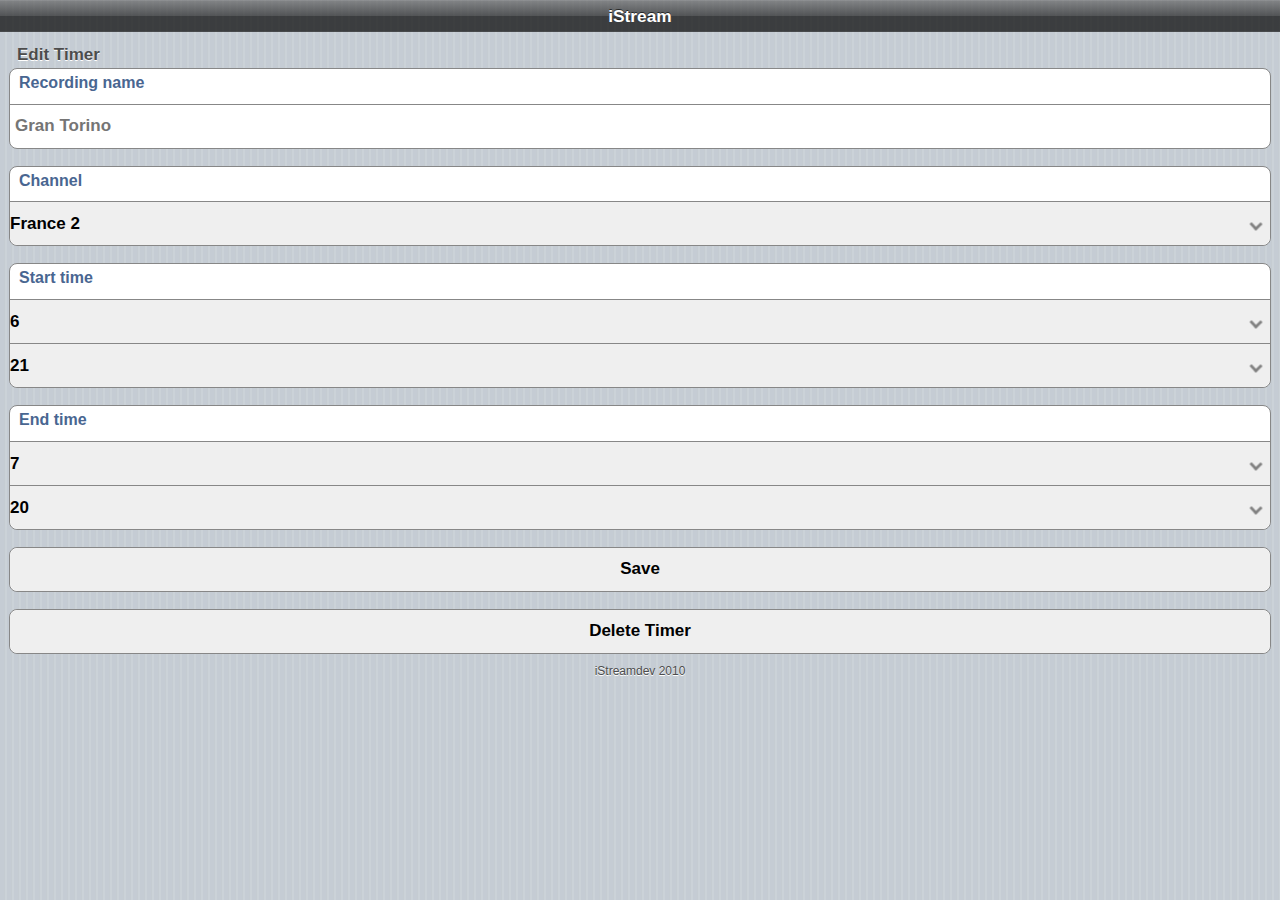
==== edit_timer.html @ 1092edd3 "added timers template for future integration" ====
<!DOCTYPE html PUBLIC "-//W3C//DTD XHTML 1.0 Strict//EN" "http://www.w3.org/TR/xhtml1/DTD/xhtml1-strict.dtd">
<html xmlns="http://www.w3.org/1999/xhtml">

<head>
<meta content="yes" name="apple-mobile-web-app-capable" />
<meta content="text/html; charset=iso-8859-1" http-equiv="Content-Type" />
<meta content="minimum-scale=1.0, width=device-width, maximum-scale=0.6667, user-scalable=no" name="viewport" />
<link href="css/style.css" rel="stylesheet" type="text/css" />
<script src="javascript/functions.js" type="text/javascript"></script>
<title>Title of your page</title>
<meta content="keyword1,keyword2,keyword3" name="keywords" />
<meta content="Description of your page" name="description" />
<script type="text/javascript">
function updateOrientation() {
     switch(window.orientation) {
     case 0:
         orient = "portrait";
         break;
     case -90:
         orient = "landscape";
         break;
     case 90:
         orient = "landscape";
         break;
     case 180:
         orient = "portrait";
         break;
     }
     document.body.setAttribute("orient", orient);
     window.scrollTo(0, 1);

 }
</script>
</head>

<body onorientationchange="updateOrientation();" onload="updateOrientation();">

<div id="topbar" class="transparent">
<div id="title">
iStream
</div>
</div>
<div id="content"> <span class="graytitle">Edit Timer</span>
  <ul class="pageitem">
    <li class="textbox"><span class="header">Recording name</span></li>
    <li class="bigfield">
      <input placeholder="Gran Torino" type="text" name="rec_name" />
    </li>
  </ul>
  <ul class="pageitem">
    <li class="textbox"><span class="header">Channel</span></li>
    <li class="select">
      <select name="d">
        <option value="1">TF1</option>
        <option value="2" selected="yes">France 2</option>
        <option value="3">France 3</option>
        <option value="4">France 4</option>
        <option value="4">France 5</option>
        <option value="4">M6</option>
      </select>
      <span class="arrow"></span></li>
  </ul>
  <ul class="pageitem">
    <li class="textbox"><span class="header">Start time</span></li>
    <li class="select">
      <select name="start_hour">
        <option>Hour</option>
        <option value="1">1</option>
        <option value="2">2</option>
        <option value="3">3</option>
        <option value="4">4</option>
        <option value="5">5</option>
        <option value="6" selected="yes">6</option>
        <option value="7">7</option>
        <option value="8">8</option>
        <option value="9">9</option>
        <option value="10">10</option>
        <option value="11">11</option>
        <option value="12">12</option>
        <option value="13">13</option>
        <option value="14">14</option>
        <option value="15">15</option>
        <option value="16">16</option>
        <option value="17">17</option>
        <option value="18">18</option>
        <option value="19">19</option>
        <option value="20">20</option>
        <option value="21">21</option>
        <option value="22">22</option>
        <option value="23">23</option>
        <option value="00">00</option>
      </select>
      <span class="arrow"></span></li>
    <li class="select">
      <select name="start_minute">
        <option>Minutes</option>
        <option value="1">1</option>
        <option value="2">2</option>
        <option value="3">3</option>
        <option value="4">4</option>
        <option value="5">5</option>
        <option value="6">6</option>
        <option value="7">7</option>
        <option value="8">8</option>
        <option value="9">9</option>
        <option value="10">10</option>
        <option value="11">11</option>
        <option value="12">12</option>
        <option value="13">13</option>
        <option value="14">14</option>
        <option value="15">15</option>
        <option value="16">16</option>
        <option value="17">17</option>
        <option value="18">18</option>
        <option value="19">19</option>
        <option value="20">20</option>
        <option value="21" selected="yes">21</option>
        <option value="22">22</option>
        <option value="23">23</option>
        <option value="24">24</option>
      </select>
      <span class="arrow"></span></li>
  </ul>
  <ul class="pageitem">
    <li class="textbox"><span class="header">End time</span></li>
    <li class="select">
      <select name="start_hour">
        <option>Hour</option>
        <option value="1">1</option>
        <option value="2">2</option>
        <option value="3">3</option>
        <option value="4">4</option>
        <option value="5">5</option>
        <option value="6">6</option>
        <option value="7" selected="yes">7</option>
        <option value="8">8</option>
        <option value="9">9</option>
        <option value="10">10</option>
        <option value="11">11</option>
        <option value="12">12</option>
        <option value="13">13</option>
        <option value="14">14</option>
        <option value="15">15</option>
        <option value="16">16</option>
        <option value="17">17</option>
        <option value="18">18</option>
        <option value="19">19</option>
        <option value="20">20</option>
        <option value="21">21</option>
        <option value="22">22</option>
        <option value="23">23</option>
        <option value="24">24</option>
      </select>
      <span class="arrow"></span></li>
    <li class="select">
      <select name="start_minute">
        <option>Minutes</option>
        <option value="1">1</option>
        <option value="2">2</option>
        <option value="3">3</option>
        <option value="4">4</option>
        <option value="5">5</option>
        <option value="6">6</option>
        <option value="7">7</option>
        <option value="8">8</option>
        <option value="9">9</option>
        <option value="10">10</option>
        <option value="11">11</option>
        <option value="12">12</option>
        <option value="13">13</option>
        <option value="14">14</option>
        <option value="15">15</option>
        <option value="16">16</option>
        <option value="17">17</option>
        <option value="18">18</option>
        <option value="19">19</option>
        <option value="20" selected="yes">20</option>
        <option value="21">21</option>
        <option value="22">22</option>
        <option value="23">23</option>
        <option value="24">24</option>
      </select>
      <span class="arrow"></span></li>
  </ul>
<ul class="pageitem">
<li class="button">
<input name="save" type="submit" value="Save" /></li>
</ul>
<ul class="pageitem">
<li class="button">
<input name="delete" type="submit" value="Delete Timer" /></li>
</ul>
</div>
<div id="footer">
	
	iStreamdev 2010
</div>

</body>

</html>
---- css/style.css ----
body {
	position: relative;
	margin: 0;
	-webkit-text-size-adjust: none;
	min-height: 416px;
	font-family: helvetica,sans-serif;
	background: url("../images/background.png") repeat;
	-webkit-touch-callout: none;
}
.center {
	margin: auto;
	display: block;
	text-align:center!important
}
img {
	border: 0;
}
a:hover span.arrow {
	background-position: 0 -13px!important;
}
@media screen and (max-width: 320px)
{
#topbar {
	height: 44px;
}
#title {
	line-height: 44px;
	height: 44px;
	font-size: 16pt;
}
#tributton a:first-child, #duobutton a:first-child {
	width: 101px;
}
#tributton a:last-child, #duobutton a:last-child {
	width: 101px;
}
#tributton a {
	width: 106px;
}
#duobutton .links {
	width: 195px;
}
#tributton .links {
	width: 302px;
}
#doublead {
	width: 300px!important;
}
#duoselectionbuttons {
	width: 191px;
	height: 30px;
	top: 7px;
}
#triselectionbuttons {
	width: 290px;
	height: 30px;
	top: 7px;
}
#triselectionbuttons a:first-child, #duoselectionbuttons a:first-child {
	width: 99px;
	height: 28px;
	line-height: 28px;
}
#triselectionbuttons a {
	width: 98px;
	height: 28px;
	line-height: 28px;
}
#triselectionbuttons a:last-child, #duoselectionbuttons a:last-child {
	width: 99px;
	height: 28px;
	line-height: 28px;
}
.searchbox form {
	width: 272px;
}
.searchbox input[type="text"] {
	width: 275px;
}
li.menu span.name {
	max-width: 77%;
}
li.checkbox .name {
	max-width: 190px;
}
li.radiobutton .name {
	max-width: 190px;
}
#leftnav a, #rightnav a, #leftbutton a, #rightbutton a, #blueleftbutton a, #bluerightbutton a {
	line-height: 30px;
	height: 30px;
}
#leftnav img, #rightnav img {
	margin-top: 4px;
}
#leftnav, #leftbutton, #blueleftbutton {
	top: 7px;
}
#rightnav, #rightbutton, #bluerightbutton {
	top: 7px;
}
body.musiclist ul li span.name {
	max-width:55%
}
.textbox textarea {
	width: 280px;
}
}
@media screen and (min-width: 321px)
{
#topbar {
	height: 32px;
}
#title {
	line-height: 32px;
	height: 32px;
	font-size: 13pt;
}
li.menu span.name {
	max-width: 85%;
}
li.checkbox .name {
	max-width: 75%;
}
li.radiobutton .name {
	max-width: 75%;
}
#leftnav a, #rightnav a, #leftbutton a, #rightbutton a, #blueleftbutton a, #bluerightbutton a {
	line-height: 24px;
	height: 24px;
}
#leftnav img, #rightnav img {
	margin-top: 4px;
	height: 70%;
}
#leftnav, #leftbutton, #blueleftbutton {
	top: 4px;
}
#rightnav, #rightbutton, #bluerightbutton {
	top: 4px;
}
body.musiclist ul li span.name {
	max-width:70%
}
.textbox textarea {
	width: 440px;
}
#tributton a:first-child, #duobutton a:first-child {
	width: 152px;
}
#tributton a:last-child, #duobutton a:last-child {
	width: 152px;
}
#tributton a {
	width: 154px;
}
#tributton .links {
	width: 452px;
}
#duobutton .links {
	width: 298px;
}
#doublead {
	width: 350px!important;
}
#duoselectionbuttons {
	width: 293px;
	height: 24px;
	top: 4px;
}
#triselectionbuttons {
	width: 450px;
	height: 24px;
	top: 4px;
}
#triselectionbuttons a:first-child, #duoselectionbuttons a:first-child {
	width: 150px;
	height: 22px;
	line-height: 22px;
}
#triselectionbuttons a {
	width: 156px;
	height: 22px;
	line-height: 22px;
}
#triselectionbuttons a:last-child, #duoselectionbuttons a:last-child {
	width: 150px;
	height: 22px;
	line-height: 22px;
}
.searchbox form {
	width: 432px;
}
.searchbox input[type="text"] {
	width: 435px;
}
}
#topbar.black {
	background: -webkit-gradient(linear, 0% 0%, 0% 100%, from(#858585), color-stop(3%, #636363), color-stop(50%, #202020), color-stop(51%, black), color-stop(97%, black), to(#262626));
}
#topbar.transparent {
	background: -webkit-gradient(linear, 0% 0%, 0% 100%, from(rgba(133,133,133,0.7)), color-stop(3%, rgba(99,99,99,0.7)), color-stop(50%, rgba(32,32,32,0.7)), color-stop(51%, rgba(0,0,0,0.7)), color-stop(97%, rgba(0,0,0,0.7)), to(rgba(38,38,38,0.7)));
}
#topbar {
	position: relative;
	left: 0;
	top: 0;
	width: auto;
	background: -webkit-gradient(linear, 0% 0%, 0% 100%, from(#cdd5df), color-stop(3%, #b0bccd), color-stop(50%, #889bb3), color-stop(51%, #8195af), color-stop(97%, #6d84a2), to(#2d3642));
	margin-bottom: 13px;
}
#title {
	position: absolute;
	font-weight: bold;
	top: 0;
	left: 0;
	right: 0;
	padding: 0 10px;
	text-align: center;
	text-overflow: ellipsis;
	white-space: nowrap;
	overflow: hidden;
	color: #FFF;
	text-shadow: rgba(0,0,0,0.6) 0 -1px 0;
}
}
#content {
	width: 100%;
	position: relative;
	min-height: 250px;
	margin-top: 10px;
	height: auto;
	z-index: 0;
	overflow: hidden;
}
#footer {
	text-align: center;
	position: relative;
	margin: 20px 10px 0;
	height: auto;
	width: auto;
	bottom: 10px;
}
body.ipodlist #footer, body.ipodlist #footer a {
	text-shadow: #FFF 0 -1px 0;
}
#footer a, #footer {
	text-decoration: none;
	font-size: 9pt;
	color: #4C4C4C;
	text-shadow: #FFF 0 1px 0;
}
.pageitem {
	-webkit-border-radius: 8px;
	background-color: #fff;
	border: #878787 solid 1px;
	font-size: 12pt;
	overflow: hidden;
	padding: 0;
	position: relative;
	display: block;
	height: auto;
	width: auto;
	margin: 3px 9px 17px;
	list-style: none;
}
.textbox {
	padding: 5px 9px;
	position: relative;
	overflow: hidden;
	border-top: 1px solid #878787;
}
#tributton, #duobutton {
	height: 44px;
	background: -webkit-gradient(linear, 0% 0%, 0% 100%, from(#cdd4d9), color-stop(3%, #c0c9cf), color-stop(97%, #abb7bf),to(#81929f));
	margin: -13px 0 13px 0;
	text-align: center;
}
#tributton .links, #duobutton .links {
	height: 30px;
	-webkit-border-image: url("../images/tributton.png") 0 4 0 4;
	border-width: 0 4px 0 4px;
	margin: 0 auto 0px auto;
	position: relative;
	top: 7px;
}
#tributton a:first-child, #duobutton a:first-child {
	border-right: 1px solid #6d7e91;
	-webkit-border-top-left-radius: 5px;
	-webkit-border-bottom-left-radius: 5px;
	margin-left: -4px;
}
#tributton a, #duobutton a {
	text-overflow: ellipsis;
	overflow: hidden;
	white-space: nowrap;
	height: 27px;
	display: inline-block;
	line-height: 27px;
	margin-top: 1px;
	font: bold 13px;
	text-decoration: none;
	color: #3f5c84;
	text-shadow: #FFF 0 1px 0;
}
#duobutton a:last-child {
	border: 0;
}
#tributton a:last-child {
	border-left: 1px solid #6d7e91;
}
#tributton a:last-child, #duobutton a:last-child {
	-webkit-border-top-right-radius: 5px;
	-webkit-border-bottom-right-radius: 5px;
	margin-right: -4px;
}
#tributton a:hover, #tributton a#pressed, #duobutton a:hover, #duobutton a#pressed {
	background: -webkit-gradient(linear, 0% 0%, 0% 100%, from(#7b8b9f), color-stop(3%, #8c9baf), to(#647792));
	color: white;
	text-shadow: black 0 -1px 0;
}
#triselectionbuttons, #duoselectionbuttons {
	-webkit-border-image: url('../images/navbutton.png') 0 5 0 5;
	border-width: 0 5px 0 5px;
	position: relative;
	margin: auto;
}
#duoselectionbuttons a:first-child {
	border: 0;
}
#triselectionbuttons a:first-child {
	border-right: solid 1px #556984;
}
#triselectionbuttons a:first-child, #duoselectionbuttons a:first-child {
	margin-left: -4px;
	-webkit-border-top-left-radius: 6px;
	-webkit-border-bottom-left-radius: 6px;
}
#triselectionbuttons a, #duoselectionbuttons a {
	display: inline-block;
	text-align: center;
	color: white;
	text-decoration: none;
	margin-top: 1px;
	text-shadow: black 0 -1px 0;
	background: -webkit-gradient(linear, 0% 0%, 0% 100%, from(#909baa), color-stop(3%, #a5b4c6), color-stop(50%, #798eaa), color-stop(51%, #6b83a1), color-stop(97%, #6e85a3), to(#526379));
}
#triselectionbuttons a:last-child, #duoselectionbuttons a:last-child {
	border-left: solid 1px #556984;
	margin-right: -4px;
	-webkit-border-top-right-radius: 6px;
	-webkit-border-bottom-right-radius: 6px;
}
#triselectionbuttons a:hover, #triselectionbuttons a#pressed, #duoselectionbuttons a:hover, #duoselectionbuttons a#pressed {
	background: none;
}
#doublead {
	height: 83px!important;
	position: relative;
	margin: 0 auto 13px auto;
}
#doublead a:first-child {
	left: 0!important;
}
#doublead a:last-child {
	right: 0!important;
}
#doublead a {
	width: 147px!important;
	height: 83px!important;
	position: absolute;
	-webkit-border-radius: 8px;
	display: block;
	background: -webkit-gradient(linear, 0% 0%, 0% 100%, from(#7c7c7c), color-stop(3%, #858585), color-stop(97%, #a4a4a4),to(#c2c2c2));
}
li#doublead {
	margin-top: 25px;
	margin-bottom: 10px!important;
	background: none;
}
li#doublead:hover {
	background: none;
}
.searchbox {
	height: 44px;
	background: -webkit-gradient(linear, 0% 0%, 0% 100%, from(#f1f3f4), color-stop(3%, #e0e4e7), color-stop(50%, #c7cfd4), color-stop(51%, #bec7cd), color-stop(97%, #b4bec6), to(#8999a5));
	margin: -13px 0 13px 0;
	width: 100%;
}
.searchbox form {
	height: 24px;
	-webkit-border-image: url('../images/searchfield.png') 4 14 1 24;
	border-width: 4px 14px 1px 24px;
	display: block;
	position: relative;
	top: 8px;
	margin: auto;
}
fieldset {
	border: 0;
	margin: 0;
	padding: 0;
}
.searchbox input[type="text"] {
	border: 0;
	-webkit-appearance: none;
	height: 18px;
	float: left;
	font-size: 13px;
	padding: 0;
	position: relative;
	top: 2px;
	left: 2px;
}
.textbox img {
	max-width: 100%;
}
.textbox p {
	margin-top: 2px;
}
.textbox p {
	margin-top: 2px;
	color: #000;
	margin-bottom: 2px;
	text-align: justify;
}
.textbox img {
	max-width: 100%;
}
.textbox ul {
	margin: 3px 0 3px 0;
	list-style: circle!important;
}
.textbox li {
	margin: 0!important;
}
.pageitem li:first-child, .pageitem li.form:first-child {
	border-top: 0;
}
li.menu, li.checkbox, li.radiobutton, li.select, li.button, li.bigfield, li.smallfield {
	position: relative;
	list-style-type: none;
	display: block;
	height: 43px;
	overflow: hidden;
	border-top: 1px solid #878787;
	width: auto;
}
ul.pageitem li:first-child:hover, .pageitem li:first-child a, li.radiobutton:first-child input, li.select:first-child select, li.button:first-child input, .bigfield:first-child input {
	-webkit-border-top-left-radius: 8px;
	-webkit-border-top-right-radius: 8px;
}
ul.pageitem li:last-child:hover, .pageitem li:last-child a, li.radiobutton:last-child input, li.select:last-child select, li.button:last-child input, .bigfiel:last-child input {
	-webkit-border-bottom-left-radius: 8px;
	-webkit-border-bottom-right-radius: 8px;
}
li.menu:hover, li.store:hover, body.list div#content li a:hover, body.list li.withimage:hover, body.applist li:hover:nth-child(n),body.ipodlist li:hover:nth-child(n) {
	background: -webkit-gradient(linear, 0% 0%, 0% 100%, from(#058cf5), to(#015fe6));
}
body.ipodlist li:hover:nth-child(n) .name,body.ipodlist li:hover:nth-child(n) .time{border:0}
li.menu a:hover span.name, li.menu a:hover span.comment, li.store:hover .starcomment, li.store:hover .name, li.store:hover .comment, body.list li.withimage a:hover .comment {
	color: #fff;
}
li.menu a:hover span.comment {
	color: #CCF;
}
li.menu a {
	display: block;
	height: 43px;
	width: auto;
	text-decoration: none;
}
li.menu a img {
	width: auto;
	height: 32px;
	margin: 5px 0 0 5px;
	float: left;
}
li.menu span.name, li.checkbox .name, li.radiobutton .name {
	margin: 11px 0 0 7px;
	width: auto;
	color: #000;
	font-weight: bold;
	font-size: 17px;
	text-overflow: ellipsis;
	overflow: hidden;
	white-space: nowrap;
	float: left;
}
li.menu span.comment {
	margin: 11px 30px 0 0;
	width: auto;
	font-size: 17px;
	text-overflow: ellipsis;
	overflow: hidden;
	max-width: 75%;
	white-space: nowrap;
	float: right;
	color: #324f85;
}
li.menu span.arrow, li.store span.arrow, body.musiclist span.arrow, body.list span.arrow {
	position: absolute;
	width: 8px!important;
	height: 13px!important;
	right: 10px;
	top: 15px;
	margin: 0!important;
	background: url("../images/arrow.png") 0 0 no-repeat;
}
body.applist span.arrow {
	position: absolute;
	width: 8px!important;
	height: 13px!important;
	right: 10px;
	top: 29px;
	margin: 0!important;
	background: url("../images/arrow.png") 0 0 no-repeat;
}
li.store {
	height: 90px;
	border-top: #878787 solid 1px;
	overflow: hidden;
	position: relative;
}
li.store a {
	width: 100%;
	height: 90px;
	display: block;
	text-decoration: none;
	position: absolute;
}
li.store .image {
	position: absolute;
	left: 0;
	top: 0;
	height: 90px;
	width: 90px;
	display: block;
	background: -webkit-gradient(linear, 0% 0%, 0% 100%, from(#eff1f5), to(#d6dce6));
	-webkit-background-size: 90px;
}
body.applist .image {
	width: 57px;
	height: 57px;
	display: block;
	position: absolute;
	top: 7px;
	left: 11px;
	-webkit-border-radius: 8px;
	-webkit-box-shadow: 0 2px 3px rgb(0,0,0);
	background: -webkit-gradient(linear, 0% 0%, 0% 100%, from(#7c7c7c), color-stop(3%, #858585), color-stop(97%, #a4a4a4),to(#c2c2c2));
	-webkit-background-size: 57px;
}
li:first-child.store .image, li.store:first-child a {
	-webkit-border-top-left-radius: 8px 8px;
}
li:last-child.store .image, li.store:last-child a {
	-webkit-border-bottom-left-radius: 8px 8px;
}
li.store .name, body.applist .name {
	font-size: 15px;
	white-space: nowrap;
	display: block;
	overflow: hidden;
	color: #000;
	max-width: 60%;
	text-overflow: ellipsis;
	font-weight: bold;
}
li.store .name {
	position: absolute;
	left: 95px;
	top: 35px;
}
body.applist .name {
	position: absolute;
	top: 27px;
	left: 80px;
	text-shadow: #eeeeee 0 1px 0;
}
li.store .comment, body.list li.withimage .comment, body.applist .comment, body.applist .price {
	font-size: 12px;
	color: #7f7f7f;
	display: block;
	width: 60%;
	font-weight: bold;
	white-space: nowrap;
	text-overflow: ellipsis;
	overflow: hidden;
}
li.store .comment, body.list li.withimage .comment {
	margin: 16px 0 0 95px;
}
body.applist .comment {
	position: absolute;
	top: 9px;
	left: 80px;
	text-shadow: #eeeeee 0 1px 0;
	color: #3b3b3b;
}
body.applist .price {
	position: absolute;
	top: 29px;
	right: 26px;
	text-shadow: #eeeeee 0 1px 0;
	text-align: right;
	color: #3b3b3b;
}
li.store .arrow, body.list li.withimage .arrow {
	top: 39px!important;
}
li.store .stars0, li.store .stars1, li.store .stars2, li.store .stars3, li.store .stars4, li.store .stars5 {
	position: absolute;
	top: 56px;
	left: 95px;
	width: 65px;
	height: 18px;
	display: block!important;
}
li.store .stars0 {
	background: url('../images/0starsborder.png');
}
li.store .stars1 {
	background: url('../images/1starsborder.png');
}
li.store .stars2 {
	background: url('../images/2starsborder.png');
}
li.store .stars3 {
	background: url('../images/3starsborder.png');
}
li.store .stars4 {
	background: url('../images/4starsborder.png');
}
li.store .stars5, body.applist .stars5 {
	background: url('../images/5stars.png');
}
body.applist .stars0, body.applist .stars1, body.applist .stars2, body.applist .stars3, body.applist .stars4, body.applist .stars5 {
	position: absolute;
	top: 46px;
	left: 79px;
	width: 65px;
	height: 18px;
	display: block!important;
}
body.applist .stars0 {
	background: url('../images/0stars.png');
}
body.applist .stars1 {
	background: url('../images/1stars.png');
}
body.applist .stars2 {
	background: url('../images/2stars.png');
}
body.applist .stars3 {
	background: url('../images/3stars.png');
}
body.applist .stars4 {
	background: url('../images/4stars.png');
}
body.applist .starcomment {
	left: 147px;
	top: 46px;
	color: #3b3b3b;
}
.starcomment {
	position: absolute;
	left: 165px;
	top: 56px;
	font-size: 12px;
	color: #7f7f7f;
	font-weight: lighter;
}
body.applist a:hover .name, body.applist a:hover .starcomment, body.applist a:hover .comment, body.applist a:hover .price {
	color: white;
	text-shadow: none;
}
.graytitle {
	position: relative;
	font-weight: bold;
	font-size: 17px;
	right: 20px;
	left: 9px;
	color: #4C4C4C;
	text-shadow: #FFF 0 1px 0;
	padding: 1px 0 3px 8px;
}
.header {
	display: block;
	font-weight: bold;
	color: rgb(73,102,145);
	font-size: 12pt;
	margin-bottom: 6px;
	line-height: 14pt;
}
body.musiclist div#content, body.ipodlist div#content, body.applist div#content {
	width: auto;
	margin: -16px auto auto -40px;
}
body.musiclist li:nth-child(odd) {
	background: #dddee0
}
body.applist li:nth-child(even) {
	background: -webkit-gradient(linear, 0% 0%, 0% 100%, from(#adadb0), color-stop(98%, #adadb0), to(#898a8d))
}
body.applist li:nth-child(odd) {
	background: -webkit-gradient(linear, 0% 0%, 0% 100%, from(#98989c), color-stop(98%, #98989c), to(#898a8d))

}
body.ipodlist li:nth-child(even) {
	background: -webkit-gradient(linear, 0% 0%, 0% 100%, from(#414041), color-stop(3%, rgba(45,45,45,0.2)), to(rgba(45,45,45,0.2)))
}
body.ipodlist li:nth-child(odd) {
	background: -webkit-gradient(linear, 0% 0%, 0% 100%, from(#414041), color-stop(3%, rgba(50,50,50,0.4)), to(rgba(50,50,50,0.4)))
}
body.musiclist div#content ul li, body.ipodlist div#content ul li, body.applist div#content ul li {
	list-style: none;
	width: auto;
	position: relative;
}
body.musiclist div#content ul li {
	height: 44px;
	border-bottom: 1px solid #e6e6e6;
}
body.applist div#content ul li {
	height: 70px;
	margin-bottom: 1px;
}
body.ipodlist div#content ul li {
	height: 42px;
}
body.ipodlist div#content {
	background: -webkit-gradient(radial, 50% -70, 0, 50% 0, 200, from(#444444), to(rgb(13, 13, 13))) rgb(13, 13, 13);
}
body.musiclist div#content ul li a, body.ipodlist div#content ul li a {
	text-decoration: none;
	color: #000;
	width: 100%!important;
	height: 100%;
	display: block;
}
body.applist div#content ul li a {
	text-decoration: none;
	color: #000;
	width: 100%;
	height: 100%;
	display: block;
}
body.musiclist ul li .number, body.musiclist .name, body.musiclist .time {
	display: inline-block;
	height: 44px;
	font-weight: bold;
	font-size: large;
	width: 44px;
	text-align: center;
	line-height: 46px;
}
body.musiclist ul li .name {
	margin-left: 0;
	width: auto!important;
	font-size: medium;
	padding-left: 5px;
	border-left: solid 1px #e6e6e6;
}
body.musiclist ul li .time {
	color: #848484;
	font-size: medium;
	margin-left: 4px;
	width: auto!important;
	font-weight: normal;
}
body.musiclist {
	background-image: none!important;
	background-color: #cbcccf;
}
body.ipodlist {
	background-image: none!important;
	background-color: black;
}
body.applist {
	background-image: none!important;
	background-color: #98989c;
}
body.ipodlist span {
	color: white;
	font-weight: bold;
	font-size: 14px;
}
body.musiclist ul li span.name {
	text-overflow: ellipsis;
	overflow: hidden;
	white-space: nowrap;
}
body.musiclist a:hover span.name {
	color: #0380f2;
}
body.ipodlist .number {
	width: 23px;
	display: block;
	float: left;
	height: 42px;
	margin-right: 3px;
	text-align: right;
	line-height: 43px;
}
body.ipodlist .stop, body.ipodlist .auto, body.ipodlist .play {
	width: 18px;
	display: block;
	float: left;
	height: 10px;
	text-align: right;
	line-height: 43px;
	margin-top: 16px;
}
body.ipodlist .play {
	background: url('../images/play.gif') no-repeat;
}
body.ipodlist a:hover .auto, body.ipodlist a:hover .play {
	background: url('../images/play.gif') no-repeat;
	background-position: 0 -10px;
}
body.ipodlist .time {
	width: 48px;
	float: right;
	border-left: solid #414041 1px;
	display: block;
	height: 42px;
	text-align: center;
	line-height: 43px;
}
body.ipodlist .name {
	display: block;
	float: left;
	width: inherit;
	height: 42px;
	text-overflow: ellipsis;
	line-height: 42px;
	padding-left: 5px;
	overflow: hidden;
	white-space: nowrap;
	max-width: 62%;
	border-left: solid #414041 1px;
}
body.list ul li.title {
	background: -webkit-gradient(linear, 0% 0%, 0% 100%, from(#a5b1ba), color-stop(3%, #909faa), color-stop(97%, #b5bfc6), to(#989ea4));
	height: 22px!important;
	width: 100%;
	color: #fff;
	font-weight: bold;
	font-size: 16px;
	text-shadow: gray 0 1px 0;
	line-height: 22px;
	padding-left: 20px;
	border-bottom: none!important;
}
body.list ul {
	background-color: #fff;
	width: 100%;
	overflow: hidden;
	padding: 0;
	margin: 0;
}
body.list div#content li {
	height: 40px;
	border-bottom: 1px solid #e1e1e1;
	list-style: none;
}
body.list {
	background-color: #fff;
	background-image: none!important;
}
body.list div#footer {
	margin-top: 24px!important;
}
body.list div#content li a {
	padding: 9px 0 0 20px;
	font-size: large;
	font-weight: bold;
	position: relative;
	display: block;
	color: #000;
	text-decoration: none;
	height: 32px;
}
body.list div#content li a span.name {
	text-overflow: ellipsis;
	overflow: hidden;
	max-width: 93%;
	white-space: nowrap;
	display: block;
}
body.list div#content li a:hover {
	color: #fff;
}
body.list div#content {
	margin-top: -13px!important;
}
body.list ul img {
	width: 80px;
	height: 80px;
	position: absolute;
	left: 5px;
	top: 5px;
}
body.list li.withimage {
	height: 90px!important;
}
body.list li.withimage span.name {
	margin: 13px 0 0 90px;
	text-overflow: ellipsis;
	overflow: hidden;
	max-width: 63%!important;
	white-space: nowrap;
}
body.list li.withimage .comment {
	margin: 10px auto auto 90px !important;
	max-width: 63%!important;
}
body.list li.withimage a, body.list li.withimage:hover a {
	height: 81px!important;
}
#leftnav, #leftbutton, #blueleftbutton {
	position: absolute;
	font-size: 12px;
	left: 9px;
	font-weight: bold;
}
#leftnav, #leftbutton, #rightnav, #rightbutton, #blueleftbutton, #bluerightbutton {
	z-index: 5000;
}
#leftnav a, #rightnav a, #leftbutton a, #rightbutton a, #blueleftbutton a, #bluerightbutton a {
	display: block;
	color: #fff;
	text-shadow: rgba(0,0,0,0.6) 0 -1px 0;
	text-decoration: none;
}
.black #leftnav a:first-child, .transparent #leftnav a:first-child {
	-webkit-border-image: url("../images/navleftblack.png") 0 5 0 13;
}
.black #leftnav a, .transparent #leftnav a {
	-webkit-border-image: url("../images/navlinkleftblack.png") 0 5 0 13;
}
.black #rightnav a:first-child, .transparent #rightnav a:first-child {
	-webkit-border-image: url("../images/navrightblack.png") 0 13 0 5;
}
.black #rightnav a, .transparent #rightnav a {
	-webkit-border-image: url("../images/navlinkrightblack.png") 0 13 0 5;
}
.black #leftbutton a, .black #rightbutton a, .transparent #leftbutton a, .transparent #rightbutton a {
	-webkit-border-image: url("../images/navbuttonblack.png") 0 5 0 5;
}
#leftnav a:first-child {
	z-index: 2;
	-webkit-border-image: url("../images/navleft.png") 0 5 0 13;
	border-width: 0 5px 0 13px;
	-webkit-border-top-left-radius: 16px;
	-webkit-border-bottom-left-radius: 16px;
	-webkit-border-top-right-radius: 6px;
	-webkit-border-bottom-right-radius: 6px;
	width: auto;
}
#leftnav a {
	-webkit-border-image: url("../images/navlinkleft.png") 0 5 0 13;
	z-index: 3;
	margin-left: -4px;
	border-width: 0 5px 0 13px;
	padding-right: 4px;
	-webkit-border-top-left-radius: 16px;
	-webkit-border-bottom-left-radius: 16px;
	-webkit-border-top-right-radius: 6px;
	-webkit-border-bottom-right-radius: 6px;
	float: left;
}
#rightnav, #rightbutton, #bluerightbutton {
	position: absolute;
	font-size: 12px;
	right: 9px;
	font-weight: bold;
}
#rightnav a {
	-webkit-border-image: url("../images/navlinkright.png") 0 13 0 5;
	z-index: 3;
	margin-right: -4px;
	border-width: 0 13px 0 5px;
	padding-left: 4px;
	-webkit-border-top-left-radius: 6px;
	-webkit-border-bottom-left-radius: 6px;
	float: right;
	-webkit-border-top-right-radius: 16px;
	-webkit-border-bottom-right-radius: 16px;
}
#rightnav a:first-child {
	z-index: 2;
	-webkit-border-top-left-radius: 6px;
	-webkit-border-bottom-left-radius: 6px;
	-webkit-border-image: url("../images/navright.png") 0 13 0 5;
	border-width: 0 13px 0 5px;
	-webkit-border-top-right-radius: 16px;
	-webkit-border-bottom-right-radius: 16px;
}
#leftbutton a, #rightbutton a {
	-webkit-border-image: url("../images/navbutton.png") 0 5 0 5;
	border-width: 0 5px;
	-webkit-border-radius: 6px;
}
#blueleftbutton a, #bluerightbutton a {
	-webkit-border-image: url("../images/navbuttonblue.png") 0 5 0 5;
	border-width: 0 5px;
	-webkit-border-radius: 6px;
}
.rssxpresschannel {
	font-family: helvetica,sans-serif;
	border: 0;
}
}
.rssxpresschtitle {
	text-align: center;
}
.rssxpresschdesc {
	color: #000;
	text-align: center;
	border-bottom: 1px solid #000;
	padding-bottom: 5px;
}
.rssxpressittitle {
	display: block;
	font-size: 12pt;
	background: #fff;
	margin: 5px 0 2px;
}
.rssxpressittitle a {
	text-decoration: none!important;
	font-weight: bold;
	color: rgb(73,102,145);
	line-height: 10pt;
}
.rssxpressitdesc {
	background: #fff;
	font-size: 10pt;
}
.rssxpressdivider {
	display: none;
}
input[type="checkbox"] {
	width: 94px;
	height: 27px;
	background: url('../images/checkbox.png');
	-webkit-appearance: none;
	border: 0;
	float: right;
	margin: 8px 4px 0 0;
}
input[type="checkbox"]:checked {
	background-position: 0 27px;
}
input[type="radio"] {
	-webkit-appearance: none;
	border: 0;
	width: 100%;
	height: 100%;
	z-index: 2;
	position: absolute;
	left: 0;
	margin: 0;
	-webkit-border-radius: 0;
}
input[type="radio"]:checked {
	background: url('../images/radiobutton.png') no-repeat;
	background-position: right center;
}
.radiobutton .name {
	z-index: 1;
}
select {
	-webkit-appearance: none;
	height: 100%;
	width: 100%;
	border: 0;
}
li.select select {
	-webkit-border-radius: 0;
	color: #000;
	font-weight: bold;
	font-size: 17px;
}
li.select option {
	max-width: 90%;
}
li.select .arrow {
	background: url('../images/arrow.png');
	width: 8px;
	height: 13px;
	display: block;
	-webkit-transform: rotate(90deg);
	position: absolute;
	right: 10px;
	top: 18px;
}
.button input {
	width: 100%;
	height: 100%;
	-webkit-appearance: none;
	border: 0;
	-webkit-border-radius: 0;
	font-weight: bold;
	font-size: 17px;
	text-overflow: ellipsis;
	white-space: nowrap;
	overflow: hidden;
}
.textbox textarea {
	text-align: center;
	padding: 0;
	margin-top: 5px;
}
.bigfield input {
	-webkit-appearance: none;
	border: 0;
	width: 100%;
	height: 100%;
	padding: 0;
	-webkit-border-radius: 0;
	background: transparent;
	font-weight: bold;
	font-size: 17px;
	padding-left: 5px;
}
.smallfield .name {
	width: 48%;
	position: absolute;
	left: 0;
	font-size: 17px;
	text-overflow: ellipsis;
	white-space: nowrap;
	font-weight: bold;
	line-height: 44px;
	font-size: 17px;
	padding-left: 5px;
	overflow: hidden;
}
.smallfield input {
	width: 50%;
	position: absolute;
	right: 0;
	height: 44px;
	-webkit-appearance: none;
	border: none;
	padding: 0;
	background: transparent;
	-webkit-border-radius: 0;
	font-weight: bold;
	font-size: 17px;
}
.smallfield:first-child input {
	-webkit-border-top-right-radius: 8px;
}
.smallfield:last-child input {
	-webkit-border-bottom-right-radius: 8px;
}
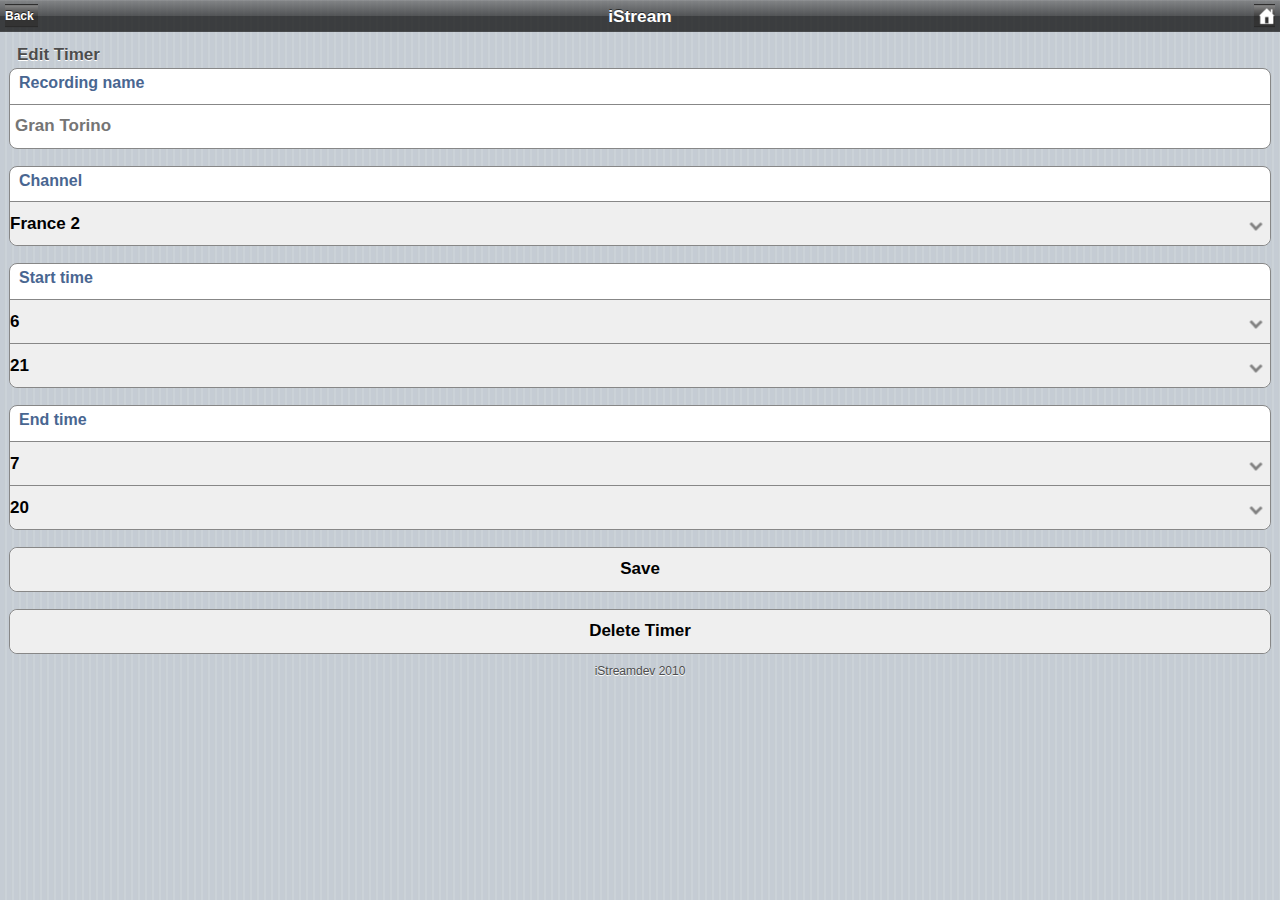
==== commit 4bf2e06b: "updated timers template" ====
--- a/edit_timer.html
+++ b/edit_timer.html
@@ -36,6 +36,10 @@
 <body onorientationchange="updateOrientation();" onload="updateOrientation();">
 
 <div id="topbar" class="transparent">
+<div id="leftnav">
+<a href="javascript:sendForm('getback')">Back</a></div>
+<div id="rightnav">
+<a href="index.php"><img alt="home" src="images/home.png" /></a></div>
 <div id="title">
 iStream
 </div>
@@ -195,6 +199,7 @@
 	
 	iStreamdev 2010
 </div>
+<form name="getback" id="getback" method="post" action="index.php"><input name="action" type="hidden" id="action" value="timers" /></form>
 
 </body>
 
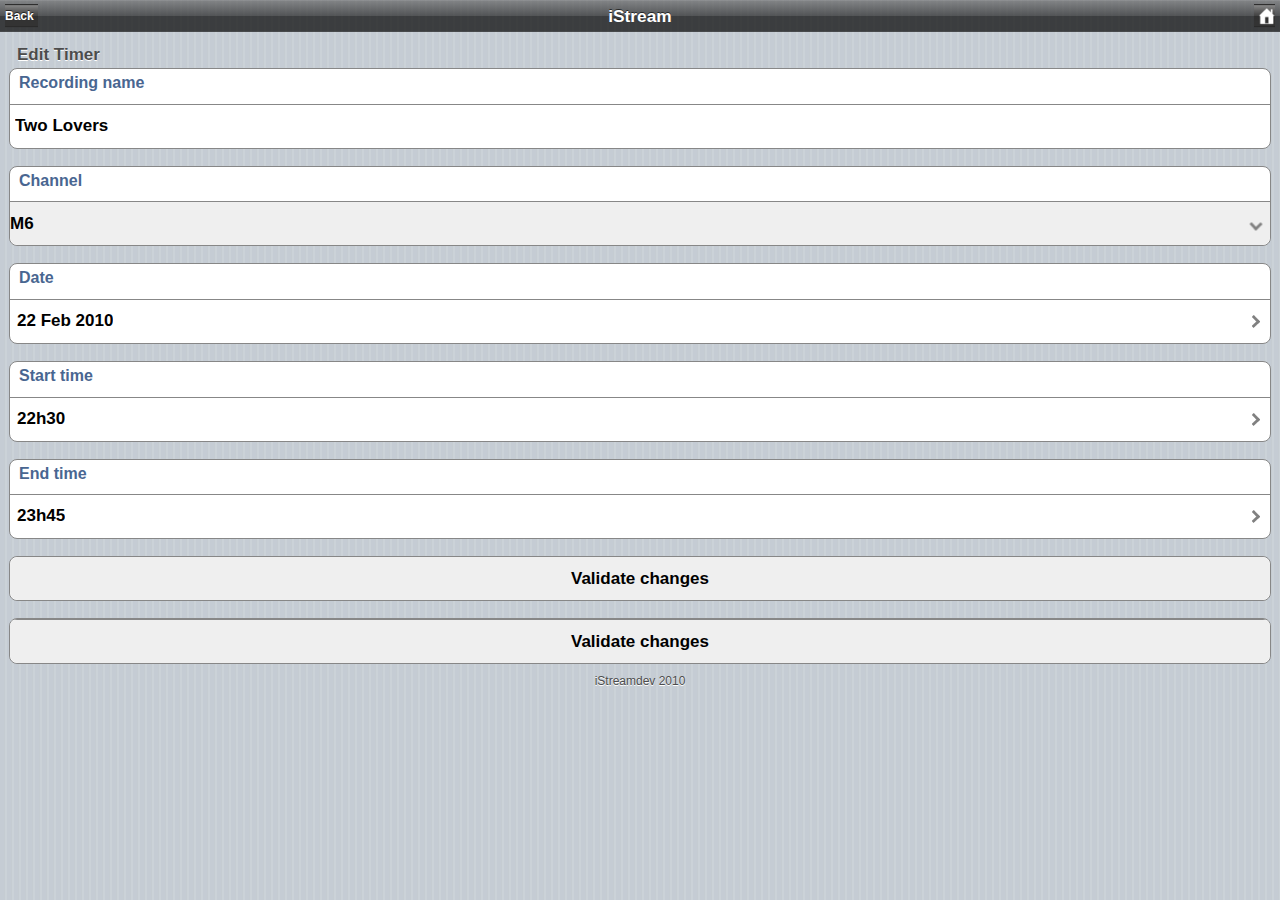
==== commit cb5463a3: "finalised edit_timer template." ====
--- a/edit_timer.html
+++ b/edit_timer.html
@@ -7,6 +7,8 @@
 <meta content="minimum-scale=1.0, width=device-width, maximum-scale=0.6667, user-scalable=no" name="viewport" />
 <link href="css/style.css" rel="stylesheet" type="text/css" />
 <script src="javascript/functions.js" type="text/javascript"></script>
+<link rel="stylesheet" href="css/spinningwheel.css" type="text/css" media="all" />
+<script type="text/javascript" src="javascript/spinningwheel-min.js?v=1.4"></script>
 <title>Title of your page</title>
 <meta content="keyword1,keyword2,keyword3" name="keywords" />
 <meta content="Description of your page" name="description" />
@@ -30,6 +32,71 @@
      window.scrollTo(0, 1);
 
  }
+ function sendForm(formid) {
+	var frm;
+	frm = document.getElementById(formid);
+	frm.submit();
+}
+function openSelectDate() {
+	var now = new Date();
+	var now_year = now.getFullYear();
+	var now_month = now.getMonth()+1;
+	var now_day = now.getDate();
+	var layer = 'layer_date';
+	var days = { };
+	var years = { };
+	var months = { 1: 'Jan', 2: 'Feb', 3: 'Mar', 4: 'Apr', 5: 'May', 6: 'Jun', 7: 'Jul', 8: 'Aug', 9: 'Sep', 10: 'Oct', 11: 'Nov', 12: 'Dec' };
+	
+	for( var i = 1; i < 32; i += 1 ) {
+		days[i] = i;
+	}
+
+	for( i = now.getFullYear(); i < now.getFullYear()+5; i += 1 ) {
+		years[i] = i;
+	}
+
+	SpinningWheel.addSlot(days, 'right', now_day);
+	SpinningWheel.addSlot(months, '', now_month);
+	SpinningWheel.addSlot(years, 'right', now_year );
+	
+	SpinningWheel.setCancelAction(cancel_date);
+	SpinningWheel.setDoneAction(done_date);
+	
+	SpinningWheel.open();
+}
+
+function done_date() {
+	var results = SpinningWheel.getSelectedValues();
+	document.getElementById('layer_date').innerHTML = results.values.join('-');
+	document.timer.timer_date.value = results.keys.join('-');
+	
+}
+
+function cancel_date() {
+}
+function openSelectTime(layer) {
+	var now = new Date();
+	var now_hour = now.getHours();
+	var now_minute = now.getMinutes()+1;
+	var hours = { };
+	var minutes = { };
+	
+	for( var i = 00; i < 24; i += 1 ) {
+		hours[i] = i;
+	}
+
+	for( var i = 00; i < 60; i += 1 ) {
+		minutes[i] = i;
+	}
+
+	SpinningWheel.addSlot(hours, 'right', now_hour);
+	SpinningWheel.addSlot({ separator: 'h' }, 'readonly shrink');
+	SpinningWheel.addSlot(minutes, '', now_minute);
+	
+	SpinningWheel.setCancelAction( function() {} );
+	SpinningWheel.setDoneAction(function () {var results = SpinningWheel.getSelectedValues(); document.getElementById(layer).innerHTML = results.values.join('');if ( layer == 'layer_starttime' ) { var forminput = 'timer_starttime'; } else { var forminput = 'timer_endtime'; }; eval ("document.timer." + forminput + ".value = results.keys.join('')");  });
+	SpinningWheel.open();
+}
 </script>
 </head>
 
@@ -45,154 +112,59 @@
 </div>
 </div>
 <div id="content"> <span class="graytitle">Edit Timer</span>
+
+<form name="edittimer" id="edittimer" method="post" action="index.php">
   <ul class="pageitem">
     <li class="textbox"><span class="header">Recording name</span></li>
     <li class="bigfield">
-      <input placeholder="Gran Torino" type="text" name="rec_name" />
+      <input type="text" placeholder="Enter recording name" name="timer_name" value="Two Lovers" />
     </li>
   </ul>
   <ul class="pageitem">
     <li class="textbox"><span class="header">Channel</span></li>
     <li class="select">
-      <select name="d">
+      <select name="timer_chan">
         <option value="1">TF1</option>
-        <option value="2" selected="yes">France 2</option>
+        <option value="2">France 2</option>
         <option value="3">France 3</option>
         <option value="4">France 4</option>
-        <option value="4">France 5</option>
-        <option value="4">M6</option>
+        <option value="5">France 5</option>
+        <option value="6"  selected>M6</option>
       </select>
       <span class="arrow"></span></li>
   </ul>
+    
   <ul class="pageitem">
-    <li class="textbox"><span class="header">Start time</span></li>
-    <li class="select">
-      <select name="start_hour">
-        <option>Hour</option>
-        <option value="1">1</option>
-        <option value="2">2</option>
-        <option value="3">3</option>
-        <option value="4">4</option>
-        <option value="5">5</option>
-        <option value="6" selected="yes">6</option>
-        <option value="7">7</option>
-        <option value="8">8</option>
-        <option value="9">9</option>
-        <option value="10">10</option>
-        <option value="11">11</option>
-        <option value="12">12</option>
-        <option value="13">13</option>
-        <option value="14">14</option>
-        <option value="15">15</option>
-        <option value="16">16</option>
-        <option value="17">17</option>
-        <option value="18">18</option>
-        <option value="19">19</option>
-        <option value="20">20</option>
-        <option value="21">21</option>
-        <option value="22">22</option>
-        <option value="23">23</option>
-        <option value="00">00</option>
-      </select>
-      <span class="arrow"></span></li>
-    <li class="select">
-      <select name="start_minute">
-        <option>Minutes</option>
-        <option value="1">1</option>
-        <option value="2">2</option>
-        <option value="3">3</option>
-        <option value="4">4</option>
-        <option value="5">5</option>
-        <option value="6">6</option>
-        <option value="7">7</option>
-        <option value="8">8</option>
-        <option value="9">9</option>
-        <option value="10">10</option>
-        <option value="11">11</option>
-        <option value="12">12</option>
-        <option value="13">13</option>
-        <option value="14">14</option>
-        <option value="15">15</option>
-        <option value="16">16</option>
-        <option value="17">17</option>
-        <option value="18">18</option>
-        <option value="19">19</option>
-        <option value="20">20</option>
-        <option value="21" selected="yes">21</option>
-        <option value="22">22</option>
-        <option value="23">23</option>
-        <option value="24">24</option>
-      </select>
-      <span class="arrow"></span></li>
+   <li class="textbox"><span class="header">Date</span></li>
+   <li class="menu"><a class="noeffect" href="javascript:openSelectDate()">
+  <span class="name" id="layer_date">22 Feb 2010</span><span class="arrow"></span></a></li>
+ 
   </ul>
-  <ul class="pageitem">
-    <li class="textbox"><span class="header">End time</span></li>
-    <li class="select">
-      <select name="start_hour">
-        <option>Hour</option>
-        <option value="1">1</option>
-        <option value="2">2</option>
-        <option value="3">3</option>
-        <option value="4">4</option>
-        <option value="5">5</option>
-        <option value="6">6</option>
-        <option value="7" selected="yes">7</option>
-        <option value="8">8</option>
-        <option value="9">9</option>
-        <option value="10">10</option>
-        <option value="11">11</option>
-        <option value="12">12</option>
-        <option value="13">13</option>
-        <option value="14">14</option>
-        <option value="15">15</option>
-        <option value="16">16</option>
-        <option value="17">17</option>
-        <option value="18">18</option>
-        <option value="19">19</option>
-        <option value="20">20</option>
-        <option value="21">21</option>
-        <option value="22">22</option>
-        <option value="23">23</option>
-        <option value="24">24</option>
-      </select>
-      <span class="arrow"></span></li>
-    <li class="select">
-      <select name="start_minute">
-        <option>Minutes</option>
-        <option value="1">1</option>
-        <option value="2">2</option>
-        <option value="3">3</option>
-        <option value="4">4</option>
-        <option value="5">5</option>
-        <option value="6">6</option>
-        <option value="7">7</option>
-        <option value="8">8</option>
-        <option value="9">9</option>
-        <option value="10">10</option>
-        <option value="11">11</option>
-        <option value="12">12</option>
-        <option value="13">13</option>
-        <option value="14">14</option>
-        <option value="15">15</option>
-        <option value="16">16</option>
-        <option value="17">17</option>
-        <option value="18">18</option>
-        <option value="19">19</option>
-        <option value="20" selected="yes">20</option>
-        <option value="21">21</option>
-        <option value="22">22</option>
-        <option value="23">23</option>
-        <option value="24">24</option>
-      </select>
-      <span class="arrow"></span></li>
+  	<ul class="pageitem">
+	<li class="textbox"><span class="header">Start time</span></li>
+   <li class="menu"><a class="noeffect" href="javascript:openSelectTime('layer_starttime')">
+  <span class="name" id="layer_starttime">22h30</span><span class="arrow"></span></a></li>
   </ul>
+  	<ul class="pageitem">
+	<li class="textbox"><span class="header">End time</span></li>
+   <li class="menu"><a class="noeffect" href="javascript:openSelectTime('layer_endtime')">
+  <span class="name" id="layer_endtime">23h45</span><span class="arrow"></span></a></li>
+  </ul>
+<input name="action" type="hidden" id="action" value="edittimer"/>
+<input name="timer_id" type="hidden" id="timer_date" value="2" />
+<input name="timer_date" type="hidden" id="timer_date" value="22-2-2010" />
+<input name="timer_starttime" type="hidden" id="timer_starttime" value="2230" />
+<input name="timer_endtime" type="hidden" id="timer_endtime" value="2345" />
+
 <ul class="pageitem">
 <li class="button">
-<input name="save" type="submit" value="Save" /></li>
-</ul>
+			<input name="Submit" type="submit" value="Validate changes" /></li>
+		</ul>
+</form>
 <ul class="pageitem">
+<form name="deletetimer" id="deletetimer" method="post" action="index.php"><input name="action" type="hidden" id="action" value="deletetimer" /><input name="timer_id" type="hidden" id="timer_id" value="2" />
 <li class="button">
-<input name="delete" type="submit" value="Delete Timer" /></li>
+<input name="Submit" type="submit" value="Validate changes" /></li></form>
 </ul>
 </div>
 <div id="footer">
--- a/css/spinningwheel.css
+++ b/css/spinningwheel.css
@@ -0,0 +1,92 @@
+#sw-wrapper {
+	position:absolute; z-index:1000;
+	left:0;
+	width:100%;
+	font-family:helvetica, sans-serif;
+	background:rgba(0,0,0,0.7);
+	text-align:left;
+}
+
+#sw-header {
+	position:relative;
+	width:100%; height:43px;
+	border-top:1px solid #000; border-bottom:1px solid #000;
+	background:url(../images/sw-header.png) 0 0 repeat-x;
+	opacity: 0.9;
+}
+
+#sw-cancel, #sw-done {
+	position:absolute;
+	top:7px;
+	height:20px; line-height:20px;
+	padding:0 5px; margin:0;
+	border-width:5px;
+	font-size:12px; font-weight:bold;
+	text-shadow:rgba(0,0,0,0.8) 0 -1px 0;
+	color:#fff;
+}
+
+#sw-cancel {
+	left:7px;
+	float:left;
+	-webkit-border-image:url(../images/sw-button-cancel.png) 5;
+}
+
+#sw-done {
+	right:7px;
+	float:right;
+	-webkit-border-image:url(../images/sw-button-done.png) 5;
+}
+
+.sw-pressed { opacity:0.4; }
+
+#sw-slots-wrapper {
+	position:relative; z-index:999;
+	display:block;
+	height:215px;
+	padding:0 11px;
+	overflow:hidden;
+}
+
+#sw-slots {
+	display:table;
+	width:100%;
+	background:#fcfcfc;
+}
+
+#sw-slots div {
+	display:table-cell;
+	height:100%;
+	padding-top:86px;
+	border-left:2px solid #0d0e0f;
+	background-color:#fcfcfc;
+	background-image: url(sw-slot-border.png);
+	background-position: 0 0, 100% 0;
+	background-repeat: repeat-y;
+}
+
+#sw-slots div:first-child { border:0; }
+
+#sw-slots ul {
+	padding:0 0 85px 0; margin:0;
+	list-style:none;
+}
+
+#sw-slots .sw-right { text-align:right; }
+#sw-slots .sw-shrink { width:1%; }
+#sw-slots .sw-readonly { background:#ddd; }
+
+#sw-slots li {
+	padding:0 8px;
+	height:44px;
+	overflow:hidden;
+	font:bold 24px/44px Helvetica,sans-serif;
+}
+
+#sw-frame {
+	position:absolute; z-index:1000;
+	left:0; right:0; bottom:0;
+	height:183px;
+	border-width:16px;
+	-webkit-border-image:url(../images/sw-alpha.png) 16;
+}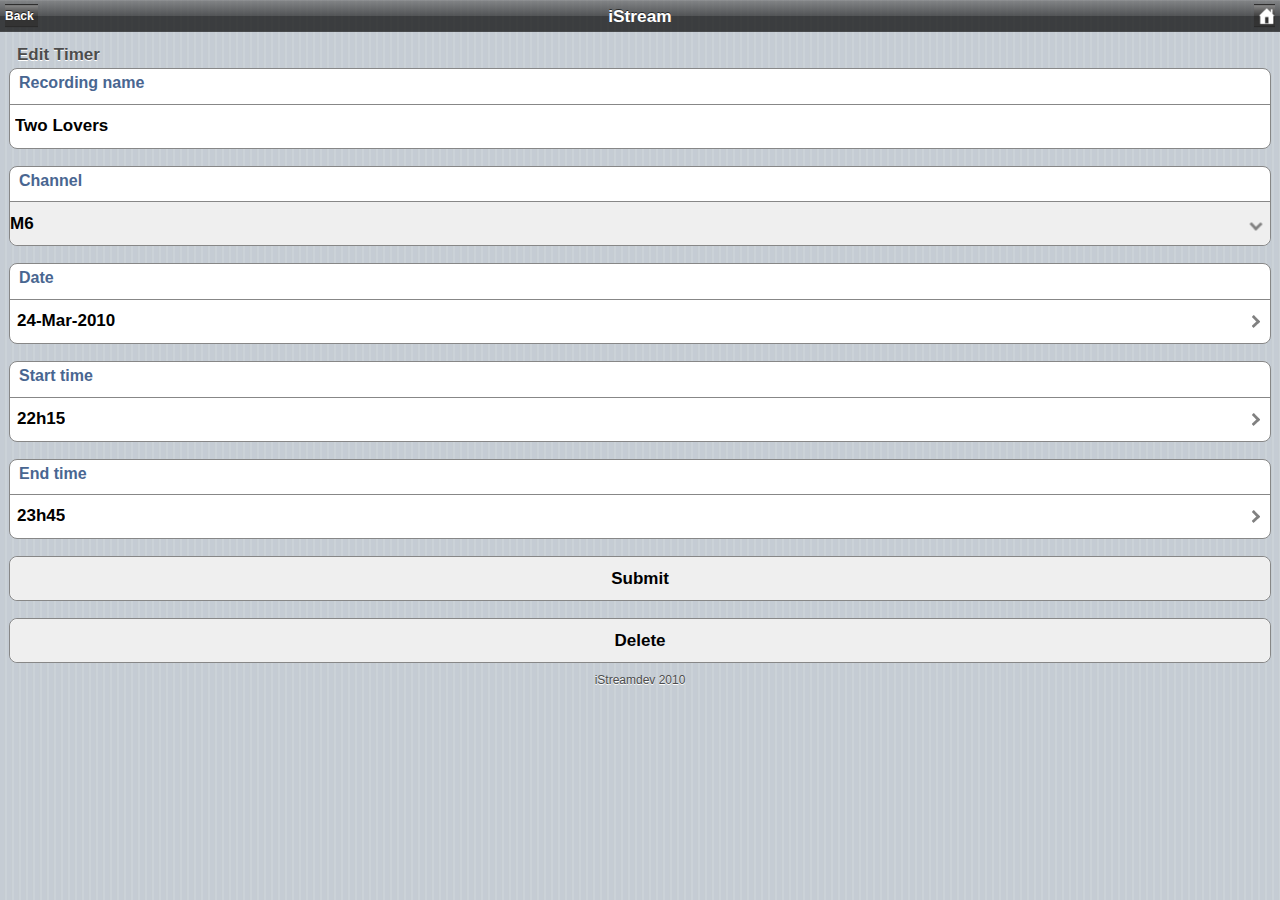
==== commit 0c0739db: "corrected edit timer template" ====
--- a/edit_timer.html
+++ b/edit_timer.html
@@ -3,10 +3,15 @@
 
 <head>
 <meta content="yes" name="apple-mobile-web-app-capable" />
+
 <meta content="text/html; charset=iso-8859-1" http-equiv="Content-Type" />
+
 <meta content="minimum-scale=1.0, width=device-width, maximum-scale=0.6667, user-scalable=no" name="viewport" />
 <link href="css/style.css" rel="stylesheet" type="text/css" />
 <script src="javascript/functions.js" type="text/javascript"></script>
+
+
+
 <link rel="stylesheet" href="css/spinningwheel.css" type="text/css" media="all" />
 <script type="text/javascript" src="javascript/spinningwheel-min.js?v=1.4"></script>
 <title>Title of your page</title>
@@ -97,6 +102,7 @@
 	SpinningWheel.setDoneAction(function () {var results = SpinningWheel.getSelectedValues(); document.getElementById(layer).innerHTML = results.values.join('');if ( layer == 'layer_starttime' ) { var forminput = 'timer_starttime'; } else { var forminput = 'timer_endtime'; }; eval ("document.timer." + forminput + ".value = results.keys.join('')");  });
 	SpinningWheel.open();
 }
+
 </script>
 </head>
 
@@ -104,16 +110,18 @@
 
 <div id="topbar" class="transparent">
 <div id="leftnav">
+
 <a href="javascript:sendForm('getback')">Back</a></div>
 <div id="rightnav">
 <a href="index.php"><img alt="home" src="images/home.png" /></a></div>
 <div id="title">
+
 iStream
 </div>
 </div>
 <div id="content"> <span class="graytitle">Edit Timer</span>
 
-<form name="edittimer" id="edittimer" method="post" action="index.php">
+<form name="timer" id="timer" method="post" action="index.php">
   <ul class="pageitem">
     <li class="textbox"><span class="header">Recording name</span></li>
     <li class="bigfield">
@@ -123,13 +131,14 @@
   <ul class="pageitem">
     <li class="textbox"><span class="header">Channel</span></li>
     <li class="select">
+
       <select name="timer_chan">
         <option value="1">TF1</option>
         <option value="2">France 2</option>
         <option value="3">France 3</option>
         <option value="4">France 4</option>
         <option value="5">France 5</option>
-        <option value="6"  selected>M6</option>
+        <option value="6" selected>M6</option>
       </select>
       <span class="arrow"></span></li>
   </ul>
@@ -137,13 +146,13 @@
   <ul class="pageitem">
    <li class="textbox"><span class="header">Date</span></li>
    <li class="menu"><a class="noeffect" href="javascript:openSelectDate()">
-  <span class="name" id="layer_date">22 Feb 2010</span><span class="arrow"></span></a></li>
+  <span class="name" id="layer_date">24-Mar-2010</span><span class="arrow"></span></a></li>
  
   </ul>
   	<ul class="pageitem">
 	<li class="textbox"><span class="header">Start time</span></li>
    <li class="menu"><a class="noeffect" href="javascript:openSelectTime('layer_starttime')">
-  <span class="name" id="layer_starttime">22h30</span><span class="arrow"></span></a></li>
+  <span class="name" id="layer_starttime">22h15</span><span class="arrow"></span></a></li>
   </ul>
   	<ul class="pageitem">
 	<li class="textbox"><span class="header">End time</span></li>
@@ -151,23 +160,28 @@
   <span class="name" id="layer_endtime">23h45</span><span class="arrow"></span></a></li>
   </ul>
 <input name="action" type="hidden" id="action" value="edittimer"/>
-<input name="timer_id" type="hidden" id="timer_date" value="2" />
-<input name="timer_date" type="hidden" id="timer_date" value="22-2-2010" />
-<input name="timer_starttime" type="hidden" id="timer_starttime" value="2230" />
-<input name="timer_endtime" type="hidden" id="timer_endtime" value="2345" />
+<input name="timer_id" type="hidden" id="timer_id" value="2" />
+<input name="timer_date" type="hidden" id="timer_date" value="" />
+<input name="timer_starttime" type="hidden" id="timer_starttime" value="" />
+<input name="timer_endtime" type="hidden" id="timer_endtime" value="" />
 
 <ul class="pageitem">
 <li class="button">
-			<input name="Submit" type="submit" value="Validate changes" /></li>
+			<input name="Submit" type="submit" value="Submit" /></li>
 		</ul>
 </form>
+
+<form name="deltimer" id="deltimer" method="post" action="index.php"><input name="action" type="hidden" id="action" value="deletetimer" /><input name="timer_id" type="hidden" id="timer_id" value="2" />
+<input name="timer_id" type="hidden" id="timer_id" value="2" />
 <ul class="pageitem">
-<form name="deletetimer" id="deletetimer" method="post" action="index.php"><input name="action" type="hidden" id="action" value="deletetimer" /><input name="timer_id" type="hidden" id="timer_id" value="2" />
 <li class="button">
-<input name="Submit" type="submit" value="Validate changes" /></li></form>
+<input name="Submit" type="submit" value="Delete" /></li>
 </ul>
+</form>
+
 </div>
 <div id="footer">
+
 	
 	iStreamdev 2010
 </div>
